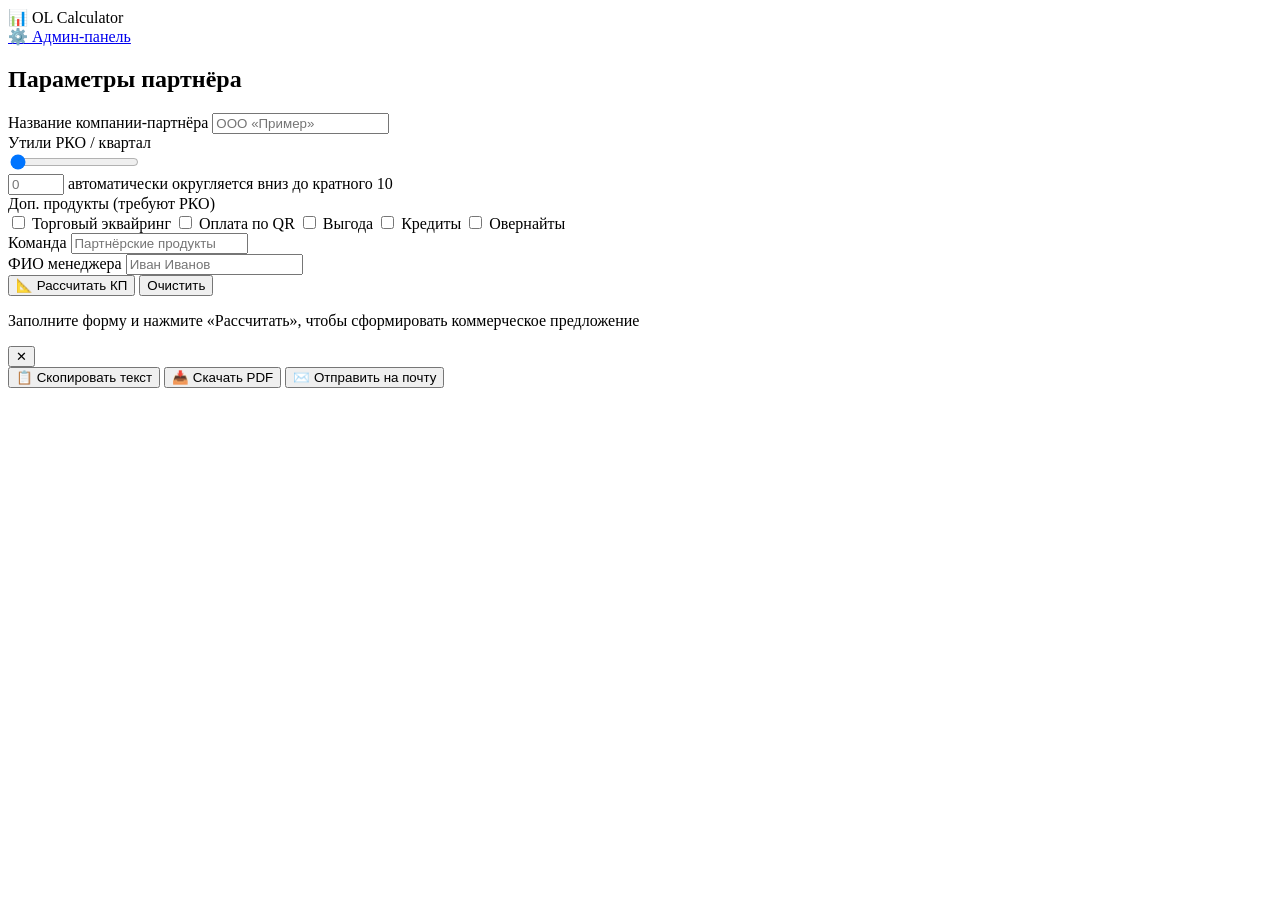
==== index.html @ b505cf10 "Add files via upload" ====
<!DOCTYPE html>
<html lang="ru">
<head>
  <meta charset="UTF-8">
  <meta name="viewport" content="width=device-width, initial-scale=1.0">
  <!-- CSP: разрешаем только локальные файлы и inline-скрипты -->
  <meta http-equiv="Content-Security-Policy" content="default-src 'self' 'unsafe-inline'; img-src 'self' data:; font-src 'self' data:;">
  
  <!-- Встроенная иконка (убирает 404) -->
  <link rel="icon" href="data:image/svg+xml,<svg xmlns=%22http://www.w3.org/2000/svg%22 viewBox=%220 0 100 100%22><text y=%22.9em%22 font-size=%2290%22>📊</text></svg>">
  
  <title>Калькулятор Обратного Лидгена</title>
  <link rel="stylesheet" href="styles.css">
  <!-- PDF-библиотека убрана -->
</head>
<body>
  <header class="header">
    <div class="container">
      <div class="logo">📊 OL Calculator</div>
      <nav>
        <a href="admin.html" class="nav-link">⚙️ Админ-панель</a>
      </nav>
    </div>
  </header>

  <main class="container main-grid">
    <section class="form-panel">
      <h2>Параметры партнёра</h2>
      <form id="calcForm" autocomplete="off">
        <div class="field-group">
          <label for="partnerName">Название компании-партнёра</label>
          <input type="text" id="partnerName" placeholder="ООО «Пример»" required>
        </div>

        <div class="field-group">
          <label>Утили РКО / квартал</label>
          <div class="range-wrapper">
            <input type="range" id="rkoSlider" min="0" max="200" step="10" value="0">
            <div class="range-inputs">
              <input type="number" id="rkoInput" min="0" max="200" step="10" placeholder="0">
              <span class="hint">автоматически округляется вниз до кратного 10</span>
            </div>
          </div>
        </div>

        <div class="field-group">
          <label>Доп. продукты (требуют РКО)</label>
          <div class="checkbox-grid">
            <label class="check-item"><input type="checkbox" name="addon" value="acquiring"> Торговый эквайринг</label>
            <label class="check-item"><input type="checkbox" name="addon" value="qr"> Оплата по QR</label>
            <label class="check-item"><input type="checkbox" name="addon" value="profit"> Выгода</label>
            <label class="check-item"><input type="checkbox" name="addon" value="credit"> Кредиты</label>
            <label class="check-item"><input type="checkbox" name="addon" value="overnight"> Овернайты</label>
          </div>
        </div>

        <div class="field-group row">
          <div class="half">
            <label for="managerTeam">Команда</label>
            <input type="text" id="managerTeam" placeholder="Партнёрские продукты" required>
          </div>
          <div class="half">
            <label for="managerName">ФИО менеджера</label>
            <input type="text" id="managerName" placeholder="Иван Иванов" required>
          </div>
        </div>

        <div class="actions">
          <button type="submit" class="btn primary" id="calcBtn">📐 Рассчитать КП</button>
          <button type="button" class="btn secondary" id="resetBtn">Очистить</button>
        </div>
        <div id="errorBox" class="error-box hidden"></div>
      </form>
    </section>

    <section class="preview-panel">
      <div class="preview-placeholder">
        <p>Заполните форму и нажмите «Рассчитать», чтобы сформировать коммерческое предложение</p>
      </div>
    </section>
  </main>

  <!-- Модальное окно с КП -->
  <div id="cpModal" class="modal hidden">
    <div class="modal-content">
      <button class="modal-close" id="closeModal">✕</button>
      <div id="cpContent" class="cp-container">
        <!-- Динамический контент -->
      </div>
      <div class="cp-actions">
        <button class="btn primary" id="copyBtn">📋 Скопировать текст</button>
        <button class="btn primary" id="pdfBtn">📥 Скачать PDF</button>
        <button class="btn secondary" id="mailBtn">✉️ Отправить на почту</button>
      </div>
    </div>
  </div>

  <script src="config.js"></script>
  <script src="app.js"></script>
</body>
</html>
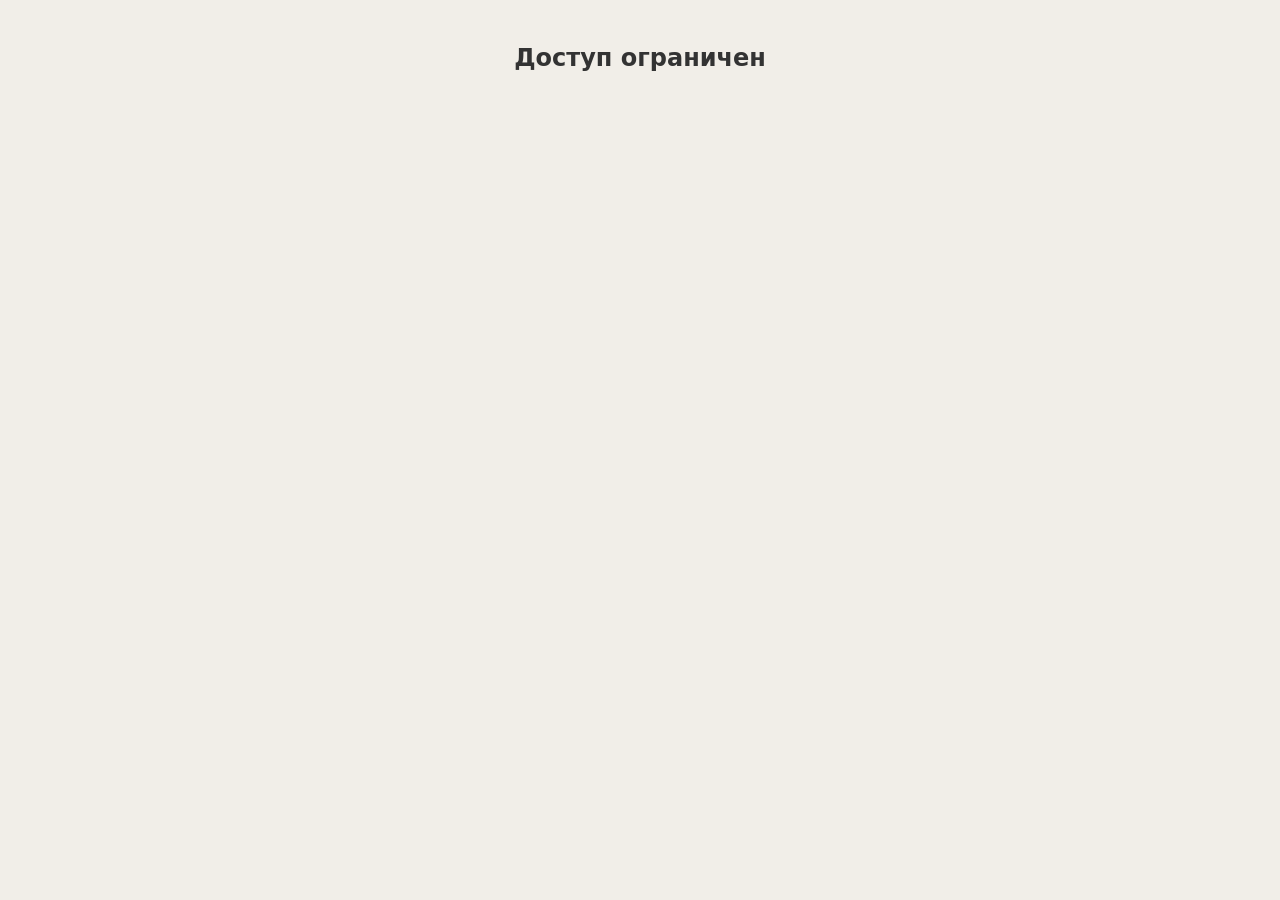
==== commit 7a3e3887: "Update index.html" ====
--- a/index.html
+++ b/index.html
@@ -27,50 +27,58 @@
     <section class="form-panel">
       <h2>Параметры партнёра</h2>
       <form id="calcForm" autocomplete="off">
-        <div class="field-group">
-          <label for="partnerName">Название компании-партнёра</label>
-          <input type="text" id="partnerName" placeholder="ООО «Пример»" required>
-        </div>
+  <!-- Название партнёра -->
+  <div class="field-group">
+    <label for="partnerName">Название компании-партнёра</label>
+    <input type="text" id="partnerName" placeholder="ООО «Пример»" required pattern="^[\p{L}\p{N}\s«»\"'.,\-()]+$" title="Только буквы, цифры и базовые символы">
+  </div>
 
-        <div class="field-group">
-          <label>Утили РКО / квартал</label>
-          <div class="range-wrapper">
-            <input type="range" id="rkoSlider" min="0" max="200" step="10" value="0">
-            <div class="range-inputs">
-              <input type="number" id="rkoInput" min="0" max="200" step="10" placeholder="0">
-              <span class="hint">автоматически округляется вниз до кратного 10</span>
-            </div>
-          </div>
-        </div>
+  <!-- Утили РКО: красивый числовой ввод -->
+  <div class="field-group">
+    <label>Утили РКО / квартал</label>
+    <div class="rko-input-wrapper">
+      <input type="text" id="rkoInput" inputmode="numeric" pattern="[0-9]*" placeholder="0" maxlength="4" class="rko-number">
+      <span class="rko-suffix">утилей</span>
+      <div class="rko-hint">Мин. 10 • Шаг 10 • Автоокругление вниз</div>
+    </div>
+  </div>
 
-        <div class="field-group">
-          <label>Доп. продукты (требуют РКО)</label>
-          <div class="checkbox-grid">
-            <label class="check-item"><input type="checkbox" name="addon" value="acquiring"> Торговый эквайринг</label>
-            <label class="check-item"><input type="checkbox" name="addon" value="qr"> Оплата по QR</label>
-            <label class="check-item"><input type="checkbox" name="addon" value="profit"> Выгода</label>
-            <label class="check-item"><input type="checkbox" name="addon" value="credit"> Кредиты</label>
-            <label class="check-item"><input type="checkbox" name="addon" value="overnight"> Овернайты</label>
-          </div>
-        </div>
+  <!-- Доп. продукты (скрыто, но код оставлен для будущего) -->
+  <div class="field-group hidden" id="addonsBlock">
+    <label>Доп. продукты</label>
+    <div class="checkbox-grid">
+      <label class="check-item"><input type="checkbox" name="addon" value="acquiring"> Торговый эквайринг</label>
+      <label class="check-item"><input type="checkbox" name="addon" value="qr"> Оплата по QR</label>
+      <label class="check-item"><input type="checkbox" name="addon" value="profit"> Выгода</label>
+      <label class="check-item"><input type="checkbox" name="addon" value="credit"> Кредиты</label>
+      <label class="check-item"><input type="checkbox" name="addon" value="overnight"> Овернайты</label>
+    </div>
+  </div>
 
-        <div class="field-group row">
-          <div class="half">
-            <label for="managerTeam">Команда</label>
-            <input type="text" id="managerTeam" placeholder="Партнёрские продукты" required>
-          </div>
-          <div class="half">
-            <label for="managerName">ФИО менеджера</label>
-            <input type="text" id="managerName" placeholder="Иван Иванов" required>
-          </div>
-        </div>
+  <!-- Команда и менеджер (каскадные списки) -->
+  <div class="field-group row">
+    <div class="half">
+      <label for="managerTeam">Команда</label>
+      <select id="managerTeam" required>
+        <option value="">Выберите команду</option>
+        <option value="Крупные партнерства">Крупные партнерства</option>
+        <option value="Отраслевые партнерства">Отраслевые партнерства</option>
+      </select>
+    </div>
+    <div class="half">
+      <label for="managerName">ФИО менеджера</label>
+      <select id="managerName" required disabled>
+        <option value="">Сначала выберите команду</option>
+      </select>
+    </div>
+  </div>
 
-        <div class="actions">
-          <button type="submit" class="btn primary" id="calcBtn">📐 Рассчитать КП</button>
-          <button type="button" class="btn secondary" id="resetBtn">Очистить</button>
-        </div>
-        <div id="errorBox" class="error-box hidden"></div>
-      </form>
+  <div class="actions">
+    <button type="submit" class="btn primary" id="calcBtn">📐 Рассчитать КП</button>
+    <button type="button" class="btn secondary" id="resetBtn">Очистить</button>
+  </div>
+  <div id="errorBox" class="error-box hidden"></div>
+</form>
     </section>
 
     <section class="preview-panel">
@@ -98,4 +106,4 @@
   <script src="config.js"></script>
   <script src="app.js"></script>
 </body>
-</html>+</html>
--- a/styles.css
+++ b/styles.css
@@ -0,0 +1,121 @@
+:root {
+  --bg-main: #f1eee8;
+  --bg-panel: #ffffff;
+  --border: #e4d7c1;
+  --border-focus: #d4b788;
+  --text-main: #333333;
+  --text-muted: #666;
+  --accent: #ffdd2d;
+  --accent-hover: #ffe560;
+  --success: #73b077;
+  --error: #ff7b76;
+  --radius: 12px;
+  --shadow: 0 4px 16px rgba(0,0,0,0.06);
+}
+
+* { box-sizing: border-box; margin: 0; padding: 0; }
+body { font-family: system-ui, -apple-system, sans-serif; background: var(--bg-main); color: var(--text-main); line-height: 1.5; }
+.container { max-width: 1200px; margin: 0 auto; padding: 0 20px; }
+
+.header { background: var(--bg-panel); padding: 16px 0; border-bottom: 2px solid var(--border); margin-bottom: 32px; }
+.header .container { display: flex; justify-content: space-between; align-items: center; }
+.logo { font-weight: 800; font-size: 20px; }
+.nav-link { color: var(--text-muted); text-decoration: none; font-weight: 500; }
+.nav-link:hover { color: var(--text-main); }
+
+.main-grid { display: grid; grid-template-columns: 1fr 1.4fr; gap: 32px; }
+@media(max-width: 900px) { .main-grid { grid-template-columns: 1fr; } }
+
+.form-panel, .preview-panel { background: var(--bg-panel); border-radius: var(--radius); padding: 24px; box-shadow: var(--shadow); }
+.form-panel { position: sticky; top: 20px; height: fit-content; }
+
+.field-group { margin-bottom: 18px; }
+label { display: block; font-weight: 600; margin-bottom: 6px; font-size: 14px; }
+input[type="text"], input[type="number"], textarea { width: 100%; padding: 10px 12px; border: 2px solid var(--border); border-radius: 8px; font-size: 15px; background: #faf9f7; transition: 0.2s; }
+input:focus, textarea:focus { border-color: var(--accent); outline: none; box-shadow: 0 0 0 3px rgba(255,221,45,0.2); }
+.row { display: flex; gap: 16px; }
+.half { flex: 1; }
+
+.range-wrapper { margin-top: 4px; }
+.range-inputs { display: flex; gap: 10px; margin-top: 8px; }
+.range-inputs input { width: 80px; }
+.hint { font-size: 12px; color: var(--text-muted); align-self: center; }
+
+.checkbox-grid { display: grid; grid-template-columns: repeat(auto-fill, minmax(180px, 1fr)); gap: 8px; margin-top: 8px; }
+.check-item { background: #faf9f7; padding: 8px 10px; border-radius: 6px; cursor: pointer; display: flex; align-items: center; gap: 8px; border: 1px solid transparent; transition: 0.2s; }
+.check-item:hover { border-color: var(--border); }
+.check-item input { accent-color: var(--accent); }
+
+.actions { display: flex; gap: 12px; margin-top: 24px; }
+.btn { padding: 10px 18px; border: none; border-radius: 8px; font-weight: 600; cursor: pointer; transition: 0.2s; font-size: 15px; }
+.btn.primary { background: linear-gradient(135deg, var(--accent), var(--accent-hover)); color: var(--text-main); }
+.btn.primary:hover { transform: translateY(-1px); box-shadow: 0 4px 12px rgba(255,221,45,0.4); }
+.btn.secondary { background: var(--bg-main); border: 2px solid var(--border); color: var(--text-main); }
+.btn.secondary:hover { background: var(--border); }
+.btn.danger { background: var(--error); color: #fff; }
+.btn:disabled { opacity: 0.5; cursor: not-allowed; transform: none; }
+
+.error-box { margin-top: 12px; padding: 10px; background: #fff5f5; border: 1px solid var(--error); border-radius: 8px; color: var(--error); display: none; }
+.error-box.visible { display: block; animation: fadeIn 0.2s; }
+
+.preview-placeholder { height: 400px; display: flex; align-items: center; justify-content: center; border: 2px dashed var(--border); border-radius: var(--radius); color: var(--text-muted); text-align: center; }
+
+/* Modal */
+.modal { position: fixed; top: 0; left: 0; width: 100%; height: 100%; background: rgba(0,0,0,0.5); display: flex; align-items: center; justify-content: center; z-index: 100; padding: 20px; opacity: 0; pointer-events: none; transition: 0.2s; }
+.modal.active { opacity: 1; pointer-events: auto; }
+.modal-content { background: var(--bg-panel); width: 100%; max-width: 800px; max-height: 90vh; border-radius: var(--radius); padding: 24px; overflow-y: auto; position: relative; box-shadow: var(--shadow); }
+.modal-close { position: absolute; top: 12px; right: 16px; background: none; border: none; font-size: 20px; cursor: pointer; color: var(--text-muted); }
+.cp-actions { margin-top: 20px; display: flex; gap: 10px; flex-wrap: wrap; }
+
+/* CP Render */
+.cp-header { border-bottom: 2px solid var(--border); padding-bottom: 16px; margin-bottom: 16px; }
+.cp-section { margin-bottom: 20px; }
+.cp-section h2 { font-size: 18px; margin-bottom: 8px; color: var(--text-main); }
+.tools-list { display: grid; grid-template-columns: repeat(auto-fill, minmax(200px, 1fr)); gap: 12px; margin-top: 12px; }
+
+/* ✅ Tool Cards & Animation */
+.tool-card { background: #faf9f7; border-left: 4px solid var(--accent); padding: 14px; border-radius: 8px; animation: slideUp 0.4s ease-out forwards; opacity: 0; }
+.tool-card:nth-child(1) { animation-delay: 0.05s; }
+.tool-card:nth-child(2) { animation-delay: 0.1s; }
+.tool-card:nth-child(3) { animation-delay: 0.15s; }
+.tool-card:nth-child(4) { animation-delay: 0.2s; }
+.tool-card:nth-child(5) { animation-delay: 0.25s; }
+.tool-name { font-weight: 700; font-size: 15px; margin-bottom: 4px; }
+.tool-meta { font-size: 12px; color: var(--text-muted); margin-bottom: 8px; }
+.tool-link { font-size: 13px; color: var(--accent-hover); font-weight: 600; text-decoration: none; }
+.tool-link:hover { text-decoration: underline; }
+
+/* ✅ Tooltips */
+.tooltip { position: relative; cursor: help; border-bottom: 1px dashed var(--text-muted); }
+.tooltip::after {
+  content: attr(data-tooltip); position: absolute; bottom: 100%; left: 50%; transform: translateX(-50%);
+  background: var(--text-main); color: #fff; padding: 6px 10px; border-radius: 6px; font-size: 12px; white-space: nowrap;
+  opacity: 0; pointer-events: none; transition: 0.2s; z-index: 10; margin-bottom: 6px;
+}
+.tooltip:hover::after { opacity: 1; }
+
+.case-study { background: #f8f9fa; border-radius: 8px; padding: 14px; margin-top: 16px; border: 1px solid var(--border); }
+.case-study h5 { margin-bottom: 6px; color: var(--success); }
+.result { margin-top: 8px; font-weight: 600; color: var(--text-main); }
+
+@keyframes slideUp { from { opacity: 0; transform: translateY(12px); } to { opacity: 1; transform: translateY(0); } }
+@keyframes fadeIn { from { opacity: 0; } to { opacity: 1; } }
+
+/* Admin */
+.admin-grid { display: grid; grid-template-columns: 1fr 1fr; gap: 24px; }
+.admin-card { background: var(--bg-panel); padding: 24px; border-radius: var(--radius); box-shadow: var(--shadow); }
+.code-editor { width: 100%; height: 300px; font-family: monospace; font-size: 13px; padding: 12px; background: #222; color: #eee; border-radius: 8px; margin-bottom: 12px; }
+.admin-actions { display: flex; gap: 10px; margin-bottom: 12px; }
+.status-text { font-size: 13px; margin-top: 8px; }
+.status-text.success { color: var(--success); }
+.status-text.error { color: var(--error); }
+.history-list { max-height: 250px; overflow-y: auto; margin: 16px 0; background: #faf9f7; padding: 8px; border-radius: 8px; }
+.history-item { padding: 8px; border-bottom: 1px solid var(--border); font-size: 13px; display: flex; justify-content: space-between; align-items: center; }
+.history-item:last-child { border-bottom: none; }
+.badge { background: var(--accent); padding: 2px 6px; border-radius: 4px; font-size: 11px; font-weight: 700; }
+
+@media(max-width: 768px) { .admin-grid { grid-template-columns: 1fr; } }
+.hidden { display: none !important; }
+
+/* Отключённая функциональность */
+#pdfBtn { display: none !important; }
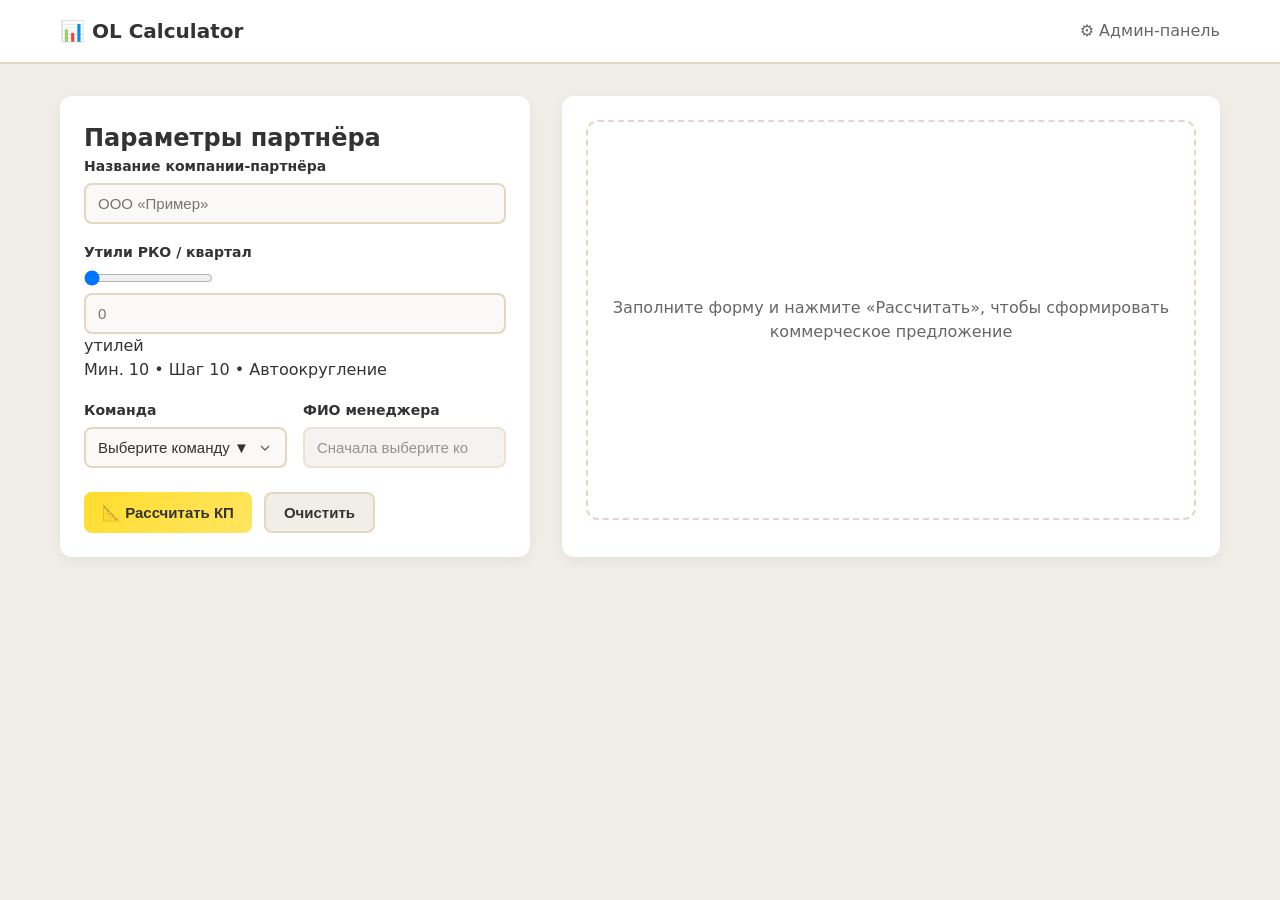
==== commit fa829d6d: "Update index.html" ====
--- a/index.html
+++ b/index.html
@@ -26,24 +26,34 @@
   <main class="container main-grid">
     <section class="form-panel">
       <h2>Параметры партнёра</h2>
-      <form id="calcForm" autocomplete="off">
+   <form id="calcForm" autocomplete="off">
   <!-- Название партнёра -->
   <div class="field-group">
     <label for="partnerName">Название компании-партнёра</label>
-    <input type="text" id="partnerName" placeholder="ООО «Пример»" required pattern="^[\p{L}\p{N}\s«»\"'.,\-()]+$" title="Только буквы, цифры и базовые символы">
+    <input type="text" id="partnerName" placeholder="ООО «Пример»" required>
   </div>
 
-  <!-- Утили РКО: красивый числовой ввод -->
+  <!-- Утили РКО: слайдер + числовой ввод -->
   <div class="field-group">
     <label>Утили РКО / квартал</label>
-    <div class="rko-input-wrapper">
-      <input type="text" id="rkoInput" inputmode="numeric" pattern="[0-9]*" placeholder="0" maxlength="4" class="rko-number">
-      <span class="rko-suffix">утилей</span>
-      <div class="rko-hint">Мин. 10 • Шаг 10 • Автоокругление вниз</div>
+    
+    <!-- Слайдер (полная ширина, крупный, жёлтый) -->
+    <div class="slider-wrapper">
+      <input type="range" id="rkoSlider" min="0" max="200" step="10" value="0" class="rko-slider">
+      <div class="slider-track"></div>
+    </div>
+    
+    <!-- Числовой ввод + подсказки -->
+    <div class="rko-input-row">
+      <div class="rko-number-input">
+        <input type="text" id="rkoInput" inputmode="numeric" pattern="[0-9]*" placeholder="0" maxlength="4">
+        <span class="suffix">утилей</span>
+      </div>
+      <div class="rko-meta">Мин. 10 • Шаг 10 • Автоокругление</div>
     </div>
   </div>
 
-  <!-- Доп. продукты (скрыто, но код оставлен для будущего) -->
+  <!-- Доп. продукты (скрыто) -->
   <div class="field-group hidden" id="addonsBlock">
     <label>Доп. продукты</label>
     <div class="checkbox-grid">
@@ -55,21 +65,25 @@
     </div>
   </div>
 
-  <!-- Команда и менеджер (каскадные списки) -->
+  <!-- Команда и менеджер -->
   <div class="field-group row">
     <div class="half">
       <label for="managerTeam">Команда</label>
-      <select id="managerTeam" required>
-        <option value="">Выберите команду</option>
-        <option value="Крупные партнерства">Крупные партнерства</option>
-        <option value="Отраслевые партнерства">Отраслевые партнерства</option>
-      </select>
+      <div class="select-wrapper">
+        <select id="managerTeam" required class="styled-select">
+          <option value="">Выберите команду ▼</option>
+          <option value="Крупные партнерства">Крупные партнерства</option>
+          <option value="Отраслевые партнерства">Отраслевые партнерства</option>
+        </select>
+      </div>
     </div>
     <div class="half">
       <label for="managerName">ФИО менеджера</label>
-      <select id="managerName" required disabled>
-        <option value="">Сначала выберите команду</option>
-      </select>
+      <div class="select-wrapper">
+        <select id="managerName" required disabled class="styled-select">
+          <option value="">Сначала выберите команду ▼</option>
+        </select>
+      </div>
     </div>
   </div>
 
@@ -77,7 +91,7 @@
     <button type="submit" class="btn primary" id="calcBtn">📐 Рассчитать КП</button>
     <button type="button" class="btn secondary" id="resetBtn">Очистить</button>
   </div>
-  <div id="errorBox" class="error-box hidden"></div>
+  <div id="errorBox" class="error-box"></div>
 </form>
     </section>
 
--- a/styles.css
+++ b/styles.css
@@ -118,4 +118,76 @@
 .hidden { display: none !important; }
 
 /* Отключённая функциональность */
-#pdfBtn { display: none !important; }+#pdfBtn { display: none !important; }
+
+/* ===== Улучшенный ввод утилей ===== */
+.rko-input-wrapper {
+  display: flex;
+  align-items: center;
+  gap: 10px;
+  background: #faf9f7;
+  padding: 8px 12px;
+  border: 2px solid var(--border);
+  border-radius: 8px;
+  transition: 0.2s;
+}
+.rko-input-wrapper:focus-within {
+  border-color: var(--accent);
+  box-shadow: 0 0 0 3px rgba(255,221,45,0.2);
+}
+.rko-number {
+  border: none;
+  background: transparent;
+  font-size: 18px;
+  font-weight: 700;
+  width: 80px;
+  padding: 4px 0;
+  color: var(--text-main);
+}
+.rko-number:focus { outline: none; }
+.rko-number::placeholder { color: var(--text-muted); font-weight: 400; }
+.rko-suffix { color: var(--text-muted); font-size: 14px; }
+.rko-hint { 
+  font-size: 11px; 
+  color: var(--text-muted); 
+  margin-left: auto; 
+  white-space: nowrap;
+}
+
+/* ===== Выпадающие списки ===== */
+select {
+  width: 100%;
+  padding: 10px 12px;
+  border: 2px solid var(--border);
+  border-radius: 8px;
+  font-size: 15px;
+  background: #faf9f7;
+  color: var(--text-main);
+  cursor: pointer;
+  appearance: none;
+  background-image: url("data:image/svg+xml,%3Csvg xmlns='http://www.w3.org/2000/svg' width='16' height='16' viewBox='0 0 24 24' fill='none' stroke='%23666' stroke-width='2'%3E%3Cpath d='M6 9l6 6 6-6'/%3E%3C/svg%3E");
+  background-repeat: no-repeat;
+  background-position: right 12px center;
+  background-size: 16px;
+  padding-right: 36px;
+  transition: 0.2s;
+}
+select:focus {
+  border-color: var(--accent);
+  outline: none;
+  box-shadow: 0 0 0 3px rgba(255,221,45,0.2);
+}
+select:disabled {
+  background: #f0efed;
+  color: var(--text-muted);
+  cursor: not-allowed;
+}
+
+/* ===== Скрытие блоков ===== */
+.hidden { display: none !important; }
+
+/* ===== Адаптив для ввода утилей ===== */
+@media(max-width: 480px) {
+  .rko-input-wrapper { flex-wrap: wrap; }
+  .rko-hint { margin-left: 0; margin-top: 6px; width: 100%; }
+}
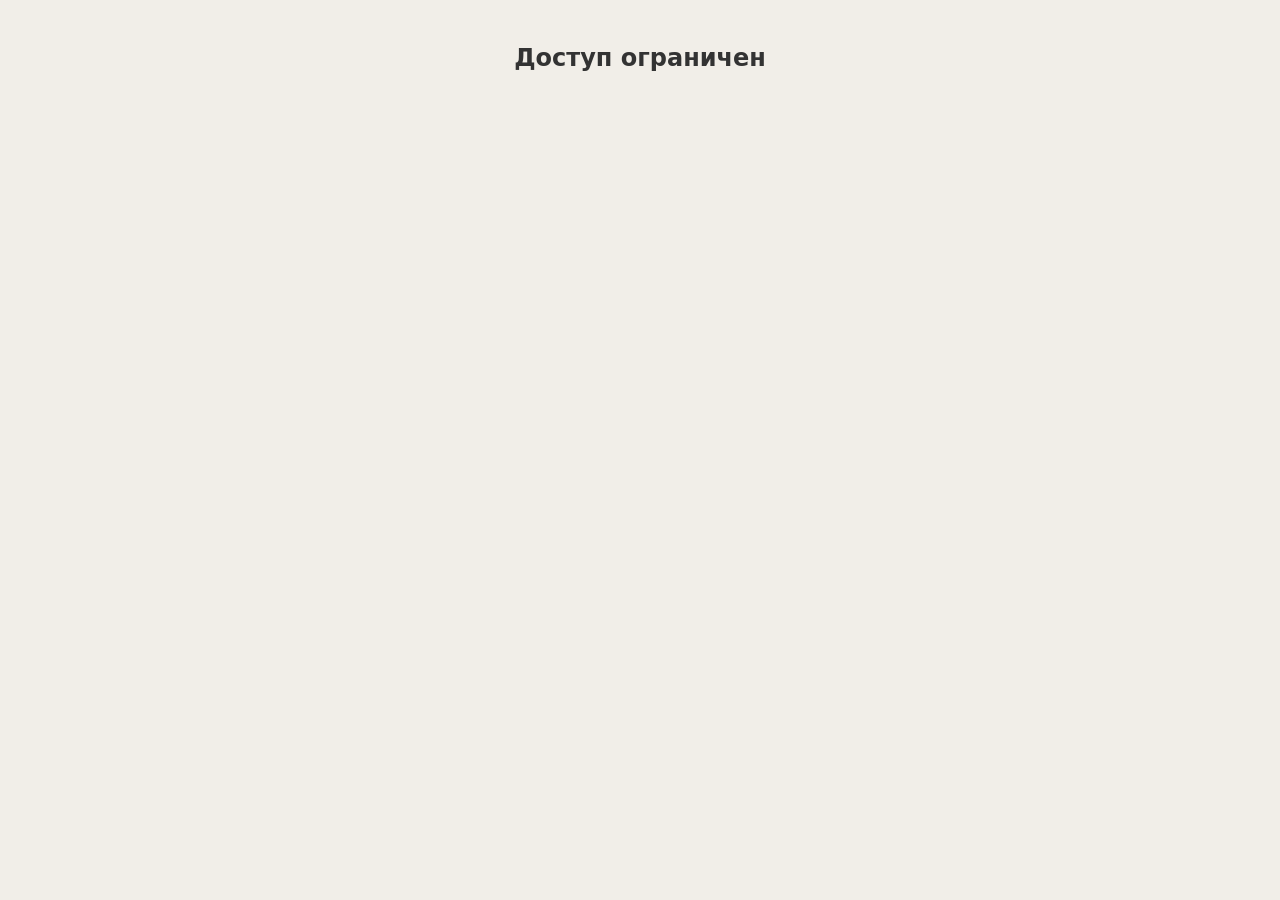
==== commit bdfd4046: "Update index.html" ====
--- a/index.html
+++ b/index.html
@@ -3,96 +3,79 @@
 <head>
   <meta charset="UTF-8">
   <meta name="viewport" content="width=device-width, initial-scale=1.0">
-  <!-- CSP: разрешаем только локальные файлы и inline-скрипты -->
-  <meta http-equiv="Content-Security-Policy" content="default-src 'self' 'unsafe-inline'; img-src 'self' data:; font-src 'self' data:;">
-  
-  <!-- Встроенная иконка (убирает 404) -->
+  <meta http-equiv="Content-Security-Policy" content="default-src 'self' 'unsafe-inline' 'unsafe-eval'; font-src 'self' data:; img-src 'self' blob:;">
   <link rel="icon" href="data:image/svg+xml,<svg xmlns=%22http://www.w3.org/2000/svg%22 viewBox=%220 0 100 100%22><text y=%22.9em%22 font-size=%2290%22>📊</text></svg>">
-  
   <title>Калькулятор Обратного Лидгена</title>
   <link rel="stylesheet" href="styles.css">
-  <!-- PDF-библиотека убрана -->
 </head>
 <body>
   <header class="header">
     <div class="container">
       <div class="logo">📊 OL Calculator</div>
-      <nav>
-        <a href="admin.html" class="nav-link">⚙️ Админ-панель</a>
-      </nav>
+      <nav><a href="admin.html" class="nav-link">⚙️ Админ-панель</a></nav>
     </div>
   </header>
 
   <main class="container main-grid">
     <section class="form-panel">
       <h2>Параметры партнёра</h2>
-   <form id="calcForm" autocomplete="off">
-  <!-- Название партнёра -->
-  <div class="field-group">
-    <label for="partnerName">Название компании-партнёра</label>
-    <input type="text" id="partnerName" placeholder="ООО «Пример»" required>
-  </div>
+      <form id="calcForm" autocomplete="off">
+        <div class="field-group">
+          <label for="partnerName">Название компании-партнёра</label>
+          <input type="text" id="partnerName" placeholder="ООО «Пример»" required>
+        </div>
 
-  <!-- Утили РКО: слайдер + числовой ввод -->
-  <div class="field-group">
-    <label>Утили РКО / квартал</label>
-    
-    <!-- Слайдер (полная ширина, крупный, жёлтый) -->
-    <div class="slider-wrapper">
-      <input type="range" id="rkoSlider" min="0" max="200" step="10" value="0" class="rko-slider">
-      <div class="slider-track"></div>
-    </div>
-    
-    <!-- Числовой ввод + подсказки -->
-    <div class="rko-input-row">
-      <div class="rko-number-input">
-        <input type="text" id="rkoInput" inputmode="numeric" pattern="[0-9]*" placeholder="0" maxlength="4">
-        <span class="suffix">утилей</span>
-      </div>
-      <div class="rko-meta">Мин. 10 • Шаг 10 • Автоокругление</div>
-    </div>
-  </div>
+        <div class="field-group">
+          <label>Утили РКО / квартал</label>
+          <div class="slider-wrapper">
+            <input type="range" id="rkoSlider" min="0" max="200" step="10" value="0" class="rko-slider">
+          </div>
+          <div class="rko-input-row">
+            <div class="rko-number-input">
+              <input type="text" id="rkoInput" inputmode="numeric" pattern="[0-9]*" placeholder="0" maxlength="4">
+              <span class="suffix">утилей</span>
+            </div>
+          </div>
+        </div>
 
-  <!-- Доп. продукты (скрыто) -->
-  <div class="field-group hidden" id="addonsBlock">
-    <label>Доп. продукты</label>
-    <div class="checkbox-grid">
-      <label class="check-item"><input type="checkbox" name="addon" value="acquiring"> Торговый эквайринг</label>
-      <label class="check-item"><input type="checkbox" name="addon" value="qr"> Оплата по QR</label>
-      <label class="check-item"><input type="checkbox" name="addon" value="profit"> Выгода</label>
-      <label class="check-item"><input type="checkbox" name="addon" value="credit"> Кредиты</label>
-      <label class="check-item"><input type="checkbox" name="addon" value="overnight"> Овернайты</label>
-    </div>
-  </div>
+        <div class="field-group hidden" id="addonsBlock">
+          <label>Доп. продукты</label>
+          <div class="checkbox-grid">
+            <label class="check-item"><input type="checkbox" name="addon" value="acquiring"> Торговый эквайринг</label>
+            <label class="check-item"><input type="checkbox" name="addon" value="qr"> Оплата по QR</label>
+            <label class="check-item"><input type="checkbox" name="addon" value="profit"> Выгода</label>
+            <label class="check-item"><input type="checkbox" name="addon" value="credit"> Кредиты</label>
+            <label class="check-item"><input type="checkbox" name="addon" value="overnight"> Овернайты</label>
+          </div>
+        </div>
 
-  <!-- Команда и менеджер -->
-  <div class="field-group row">
-    <div class="half">
-      <label for="managerTeam">Команда</label>
-      <div class="select-wrapper">
-        <select id="managerTeam" required class="styled-select">
-          <option value="">Выберите команду ▼</option>
-          <option value="Крупные партнерства">Крупные партнерства</option>
-          <option value="Отраслевые партнерства">Отраслевые партнерства</option>
-        </select>
-      </div>
-    </div>
-    <div class="half">
-      <label for="managerName">ФИО менеджера</label>
-      <div class="select-wrapper">
-        <select id="managerName" required disabled class="styled-select">
-          <option value="">Сначала выберите команду ▼</option>
-        </select>
-      </div>
-    </div>
-  </div>
+        <div class="field-group row">
+          <div class="half">
+            <label for="managerTeam">Команда</label>
+            <div class="select-wrapper">
+              <select id="managerTeam" required class="styled-select">
+                <option value="">Выберите команду ▼</option>
+                <option value="Крупные партнерства">Крупные партнерства</option>
+                <option value="Отраслевые партнерства">Отраслевые партнерства</option>
+              </select>
+            </div>
+          </div>
+          <div class="half">
+            <label for="managerName">ФИО менеджера</label>
+            <div class="select-wrapper">
+              <select id="managerName" required disabled class="styled-select">
+                <option value="">Сначала выберите команду ▼</option>
+              </select>
+            </div>
+          </div>
+        </div>
 
-  <div class="actions">
-    <button type="submit" class="btn primary" id="calcBtn">📐 Рассчитать КП</button>
-    <button type="button" class="btn secondary" id="resetBtn">Очистить</button>
-  </div>
-  <div id="errorBox" class="error-box"></div>
-</form>
+        <div class="actions">
+          <button type="submit" class="btn primary" id="calcBtn">📐 Рассчитать КП</button>
+          <button type="button" class="btn secondary" id="resetBtn">Очистить</button>
+        </div>
+        <div id="errorBox" class="error-box"></div>
+      </form>
     </section>
 
     <section class="preview-panel">
@@ -106,14 +89,7 @@
   <div id="cpModal" class="modal hidden">
     <div class="modal-content">
       <button class="modal-close" id="closeModal">✕</button>
-      <div id="cpContent" class="cp-container">
-        <!-- Динамический контент -->
-      </div>
-      <div class="cp-actions">
-        <button class="btn primary" id="copyBtn">📋 Скопировать текст</button>
-        <button class="btn primary" id="pdfBtn">📥 Скачать PDF</button>
-        <button class="btn secondary" id="mailBtn">✉️ Отправить на почту</button>
-      </div>
+      <div id="cpContent" class="cp-container"></div>
     </div>
   </div>
 
--- a/styles.css
+++ b/styles.css
@@ -191,3 +191,200 @@
   .rko-input-wrapper { flex-wrap: wrap; }
   .rko-hint { margin-left: 0; margin-top: 6px; width: 100%; }
 }
+
+/* ===== Слайдер утилей (полная ширина, жёлтый, крупный) ===== */
+.slider-wrapper {
+  position: relative;
+  width: 100%;
+  height: 40px;
+  display: flex;
+  align-items: center;
+  margin: 8px 0 12px;
+}
+
+.rko-slider {
+  -webkit-appearance: none;
+  appearance: none;
+  width: 100%;
+  height: 8px;
+  background: linear-gradient(to right, var(--border), var(--border));
+  border-radius: 4px;
+  outline: none;
+  position: relative;
+  z-index: 2;
+  cursor: pointer;
+}
+
+/* Трек с градиентом (заполненная часть) */
+.rko-slider::-webkit-slider-runnable-track {
+  height: 8px;
+  border-radius: 4px;
+  background: linear-gradient(90deg, var(--accent) 0%, var(--accent-hover) 100%);
+}
+
+.rko-slider::-moz-range-track {
+  height: 8px;
+  border-radius: 4px;
+  background: linear-gradient(90deg, var(--accent) 0%, var(--accent-hover) 100%);
+  border: none;
+}
+
+/* === Thumb (ползунок) — крупный, жёлтый, с тенью === */
+.rko-slider::-webkit-slider-thumb {
+  -webkit-appearance: none;
+  appearance: none;
+  width: 28px;
+  height: 28px;
+  border-radius: 50%;
+  background: var(--accent);
+  border: 3px solid #fff;
+  box-shadow: 0 4px 12px rgba(255,221,45,0.5), 0 2px 4px rgba(0,0,0,0.1);
+  cursor: grab;
+  transition: transform 0.15s, box-shadow 0.15s;
+  position: relative;
+  z-index: 3;
+}
+
+.rko-slider::-webkit-slider-thumb:active {
+  cursor: grabbing;
+  transform: scale(1.1);
+  box-shadow: 0 6px 20px rgba(255,221,45,0.7), 0 4px 8px rgba(0,0,0,0.15);
+}
+
+.rko-slider::-moz-range-thumb {
+  width: 28px;
+  height: 28px;
+  border-radius: 50%;
+  background: var(--accent);
+  border: 3px solid #fff;
+  box-shadow: 0 4px 12px rgba(255,221,45,0.5), 0 2px 4px rgba(0,0,0,0.1);
+  cursor: grab;
+  border: none;
+  transition: transform 0.15s;
+}
+
+.rko-slider::-moz-range-thumb:active {
+  transform: scale(1.1);
+}
+
+/* Подпись значения на слайдере */
+.slider-value {
+  position: absolute;
+  top: -24px;
+  left: 50%;
+  transform: translateX(-50%);
+  background: var(--text-main);
+  color: #fff;
+  padding: 4px 10px;
+  border-radius: 6px;
+  font-size: 12px;
+  font-weight: 600;
+  white-space: nowrap;
+  opacity: 0;
+  transition: opacity 0.2s;
+  pointer-events: none;
+}
+.slider-wrapper:hover .slider-value,
+.rko-slider:active + .slider-value {
+  opacity: 1;
+}
+
+/* ===== Числовой ввод утилей ===== */
+.rko-input-row {
+  display: flex;
+  align-items: center;
+  justify-content: space-between;
+  gap: 12px;
+  margin-top: 4px;
+}
+
+.rko-number-input {
+  display: flex;
+  align-items: center;
+  gap: 8px;
+  background: #faf9f7;
+  padding: 8px 14px;
+  border: 2px solid var(--border);
+  border-radius: 8px;
+  transition: 0.2s;
+  flex: 1;
+  max-width: 180px;
+}
+
+.rko-number-input:focus-within {
+  border-color: var(--accent);
+  box-shadow: 0 0 0 3px rgba(255,221,45,0.2);
+}
+
+.rko-number-input input {
+  border: none;
+  background: transparent;
+  font-size: 18px;
+  font-weight: 700;
+  width: 100%;
+  color: var(--text-main);
+  padding: 0;
+}
+.rko-number-input input:focus { outline: none; }
+.rko-number-input .suffix { color: var(--text-muted); font-size: 14px; font-weight: 400; }
+.rko-meta { font-size: 12px; color: var(--text-muted); white-space: nowrap; }
+
+/* ===== Стилизованные селекты (рабочие + красивые) ===== */
+.select-wrapper {
+  position: relative;
+}
+
+.styled-select {
+  width: 100%;
+  padding: 12px 36px 12px 14px;
+  border: 2px solid var(--border);
+  border-radius: 8px;
+  font-size: 15px;
+  background: #faf9f7;
+  color: var(--text-main);
+  cursor: pointer;
+  appearance: none;
+  /* Кастомная стрелка через SVG */
+  background-image: url("data:image/svg+xml,%3Csvg xmlns='http://www.w3.org/2000/svg' width='20' height='20' viewBox='0 0 24 24' fill='none' stroke='%23666' stroke-width='2' stroke-linecap='round' stroke-linejoin='round'%3E%3Cpath d='M6 9l6 6 6-6'/%3E%3C/svg%3E");
+  background-repeat: no-repeat;
+  background-position: right 12px center;
+  background-size: 20px;
+  transition: all 0.2s;
+}
+
+.styled-select:focus {
+  border-color: var(--accent);
+  outline: none;
+  box-shadow: 0 0 0 3px rgba(255,221,45,0.2);
+  background-color: #fff;
+}
+
+.styled-select:disabled {
+  background: #f5f4f2;
+  color: var(--text-muted);
+  cursor: not-allowed;
+  opacity: 0.7;
+}
+
+.styled-select option {
+  padding: 10px;
+  background: #fff;
+  color: var(--text-main);
+}
+
+/* ===== Ошибки ===== */
+.error-box {
+  margin-top: 12px;
+  padding: 10px 14px;
+  background: #fff5f5;
+  border: 1px solid var(--error);
+  border-radius: 8px;
+  color: var(--error);
+  font-size: 14px;
+  display: none;
+}
+.error-box.visible { display: block; animation: fadeIn 0.2s; }
+
+/* ===== Анимации ===== */
+@keyframes fadeIn { from { opacity: 0; transform: translateY(-4px); } to { opacity: 1; transform: translateY(0); } }
+@keyframes slideUp { from { opacity: 0; transform: translateY(12px); } to { opacity: 1; transform: translateY(0); } }
